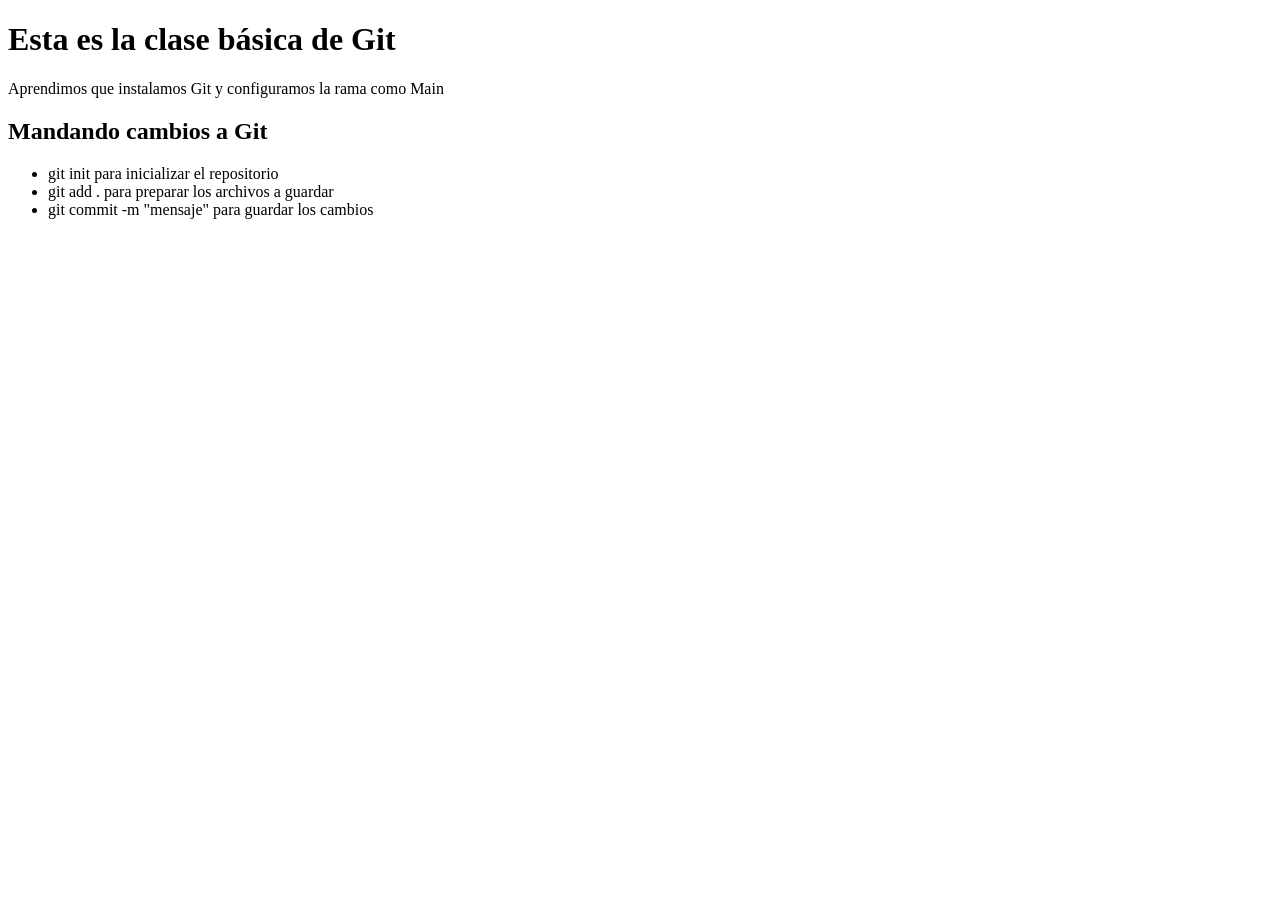
==== 01-claseGit/index.html @ d0e7bdea "Aprendiendo comandos iniciales de Git" ====
<!DOCTYPE html>
<html lang="en">
<head>
    <meta charset="UTF-8">
    <meta name="viewport" content="width=device-width, initial-scale=1.0">
    <title>Clase de Git</title>
</head>
<body>
    <h1>Esta es la clase básica de Git</h1>
    <p>Aprendimos que instalamos Git y configuramos la rama como Main</p>
    <h2>Mandando cambios a Git</h2>
    <ul>
        <li>git init para inicializar el repositorio</li>
        <li>git add . para preparar los archivos a guardar</li>
        <li>git commit -m "mensaje" para guardar los cambios</li>
    </ul>
</body>
</html>
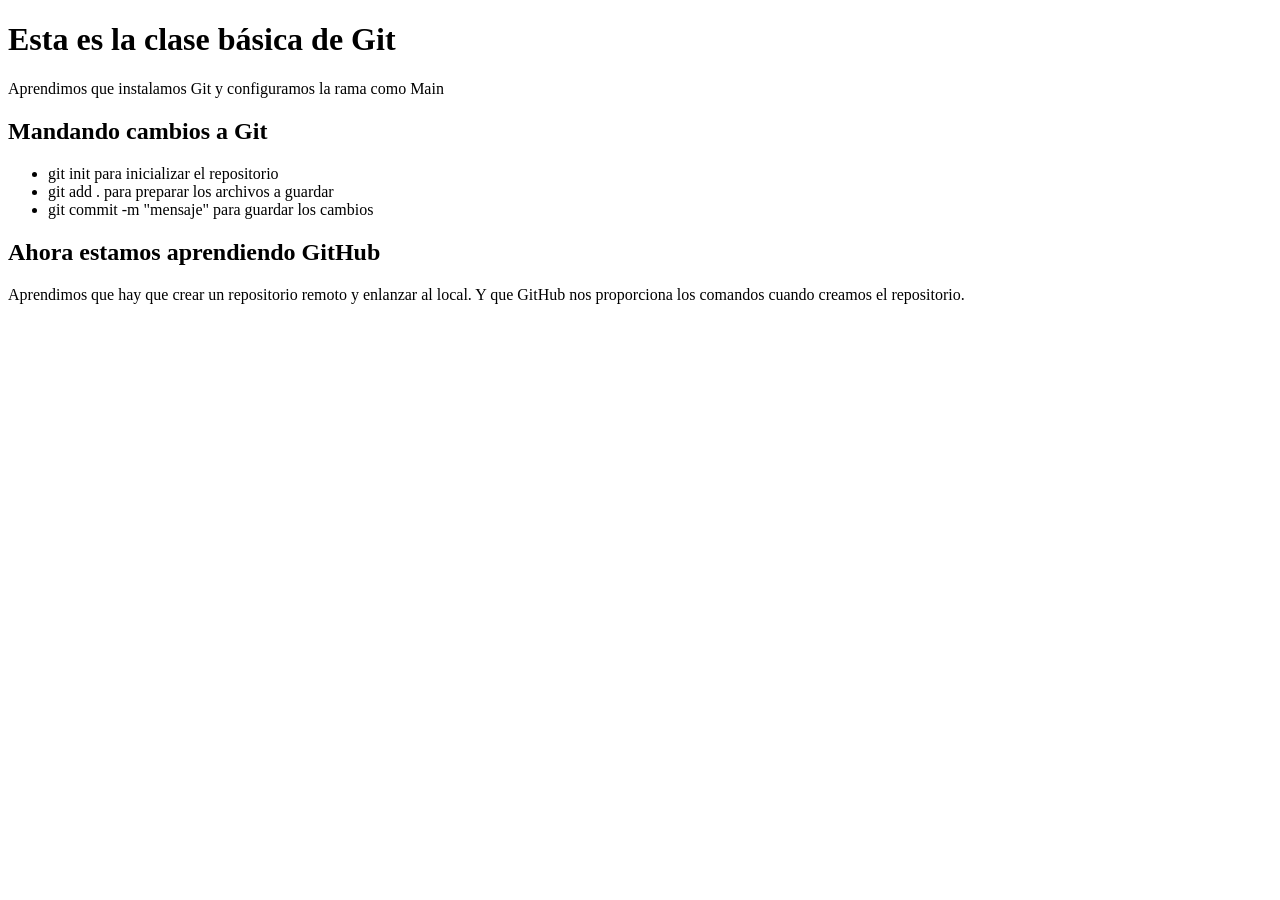
==== commit 3579afb3: "Añadi información de github" ====
--- a/01-claseGit/index.html
+++ b/01-claseGit/index.html
@@ -3,7 +3,7 @@
 <head>
     <meta charset="UTF-8">
     <meta name="viewport" content="width=device-width, initial-scale=1.0">
-    <title>Clase de Git</title>
+    <title>Clase de Git y Github</title>
 </head>
 <body>
     <h1>Esta es la clase básica de Git</h1>
@@ -14,5 +14,7 @@
         <li>git add . para preparar los archivos a guardar</li>
         <li>git commit -m "mensaje" para guardar los cambios</li>
     </ul>
+    <h2>Ahora estamos aprendiendo GitHub</h2>
+    <p>Aprendimos que hay que crear un repositorio remoto y enlanzar al local. Y que GitHub nos proporciona los comandos cuando creamos el repositorio.</p>
 </body>
 </html>
